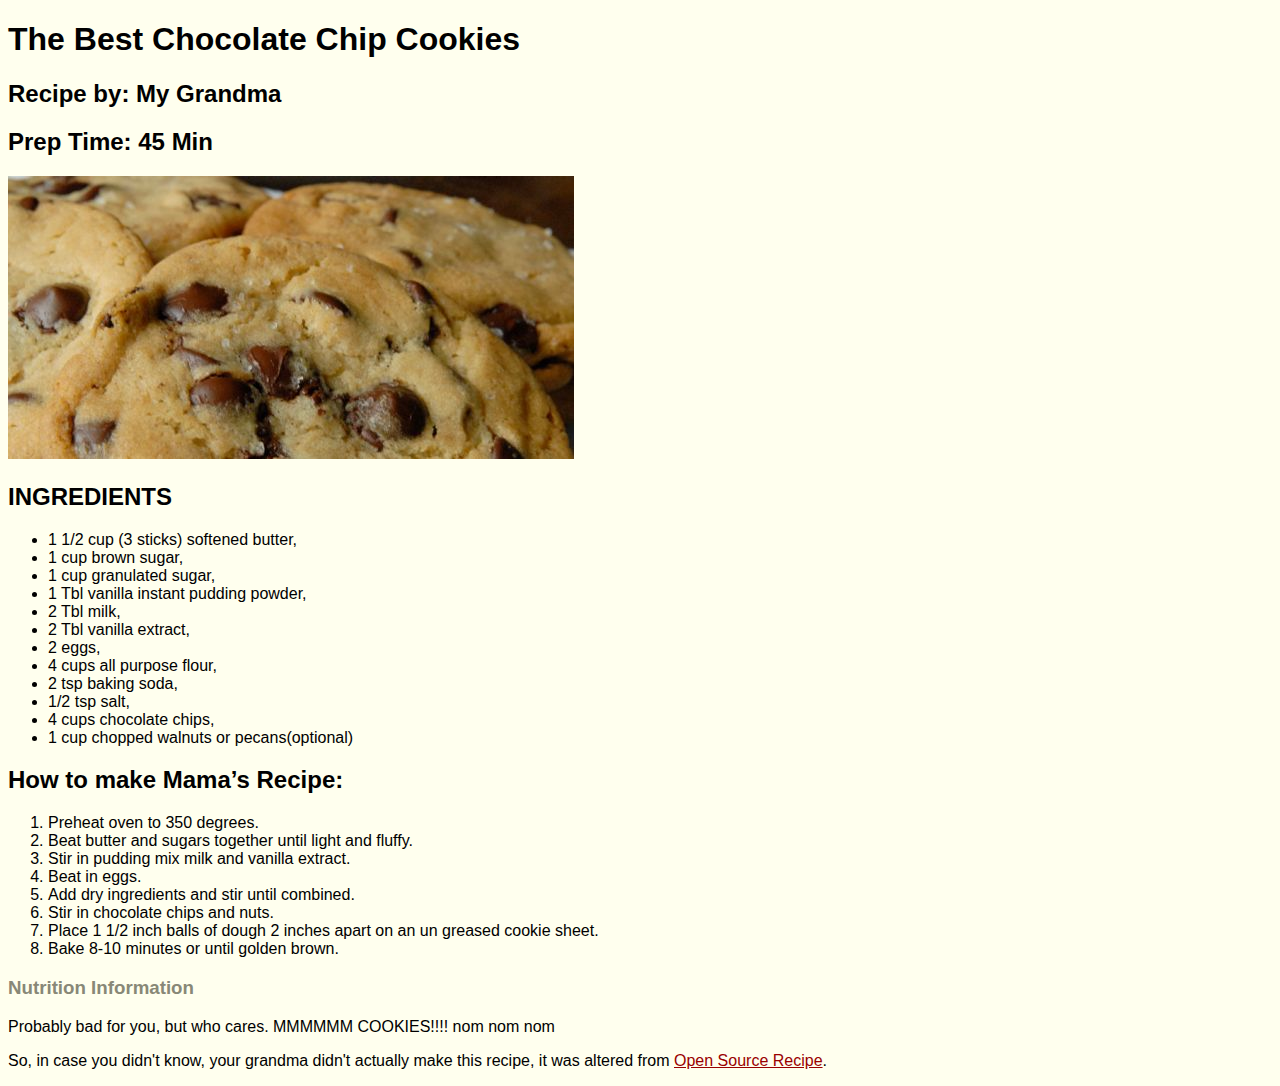
==== FEWD-L1EX3/index.html @ cc74a123 "Included both exercises" ====
<!doctype html>
<html>
    <head>
        <meta charset="utf-8">
    <title>The Best Chocolate Chip Cookies</title>
    <link href="cookies.css" type="text/css" rel="stylesheet"/>
    </head>
<body>
    <h1>The Best Chocolate Chip Cookies</h1>
    <h2>Recipe by: My Grandma</h2>
    <h2>Prep Time: 45 Min</h2>
    
    <img src="cookies.jpg">
    
    <h2>INGREDIENTS</h2>
   <ul>
    <li>1 1/2 cup (3 sticks) softened butter,</li>
    <li>1 cup brown sugar,</li>
    <li>1 cup granulated sugar,</li>
    <li>1 Tbl vanilla instant pudding powder,</li>
    <li>2 Tbl milk,</li>
    <li>2 Tbl vanilla extract,</li>
    <li>2 eggs,</li>
    <li>4 cups all purpose flour,</li>
    <li>2 tsp baking soda,</li>
    <li>1/2 tsp salt,</li>
    <li>4 cups chocolate chips,</li>
    <li>1 cup chopped walnuts or pecans(optional)</li>
    </ul>
    
<h2>How to make Mama’s Recipe:</h2>
    <ol>
    <li>Preheat oven to 350 degrees.</li>
    <li>Beat butter and sugars together until light and fluffy.</li>
    <li>Stir in pudding mix milk and vanilla extract.</li>
    <li>Beat in eggs.</li>
    <li>Add dry ingredients and stir until combined.</li>
    <li>Stir in chocolate chips and nuts.</li>
    <li>Place 1 1/2 inch balls of dough 2 inches apart on an un greased cookie sheet.</li>
    <li>Bake 8-10 minutes or until golden brown.</li>
    </ol>
     
    <h3>Nutrition Information</h3>
    <p>Probably bad for you, but who cares. MMMMMM COOKIES!!!! nom nom nom</p>
    <p>So, in case you didn't know, your grandma didn't actually make this recipe, it was altered from <a href="http://www.opensourcefood.com/people/Amanori/recipes/mamas-recipe-the-best-chocolate-chip-cookies">Open Source Recipe</a>.</p>
</body>
</html>
---- FEWD-L1EX3/cookies.css ----
html {
    background-color: #FFE;
}

body {
    border-bottom-color: black;
    font-family: sans-serif;
}

h3 {
    color: #887;
}

a {
    color: #900;
}

img {
    border-bottom-color: black
}
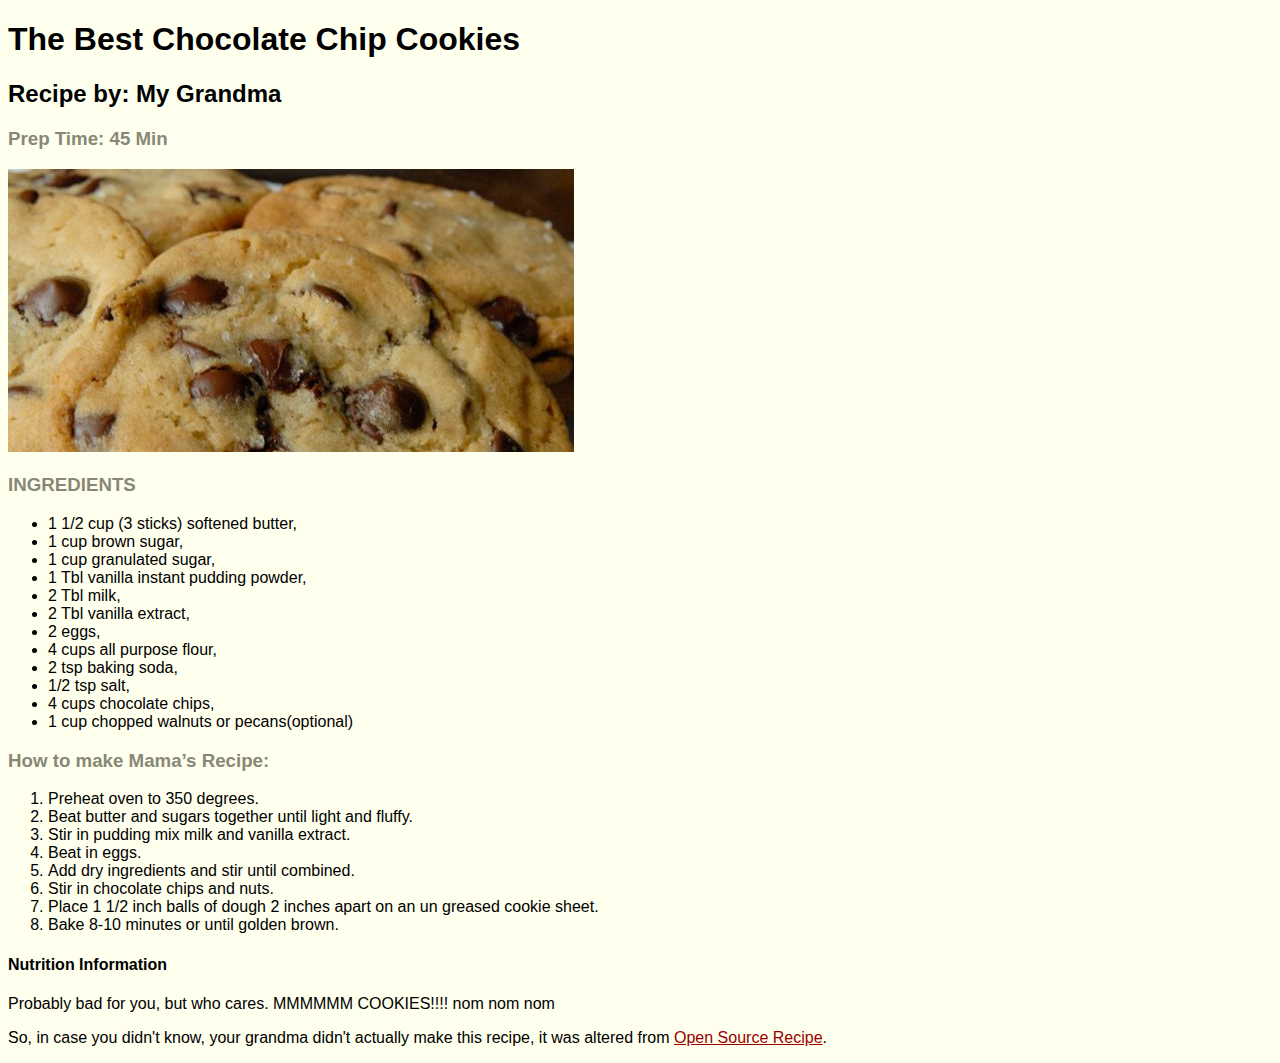
==== commit 7e22cdab: "asdf" ====
--- a/FEWD-L1EX3/index.html
+++ b/FEWD-L1EX3/index.html
@@ -8,11 +8,11 @@
 <body>
     <h1>The Best Chocolate Chip Cookies</h1>
     <h2>Recipe by: My Grandma</h2>
-    <h2>Prep Time: 45 Min</h2>
+    <h3>Prep Time: 45 Min</h3>
     
-    <img src="cookies.jpg">
+    <img src="cookies.jpg" alt="Cookies"/>
     
-    <h2>INGREDIENTS</h2>
+    <h3>INGREDIENTS</h3>
    <ul>
     <li>1 1/2 cup (3 sticks) softened butter,</li>
     <li>1 cup brown sugar,</li>
@@ -28,7 +28,7 @@
     <li>1 cup chopped walnuts or pecans(optional)</li>
     </ul>
     
-<h2>How to make Mama’s Recipe:</h2>
+<h3>How to make Mama’s Recipe:</h3>
     <ol>
     <li>Preheat oven to 350 degrees.</li>
     <li>Beat butter and sugars together until light and fluffy.</li>
@@ -40,7 +40,7 @@
     <li>Bake 8-10 minutes or until golden brown.</li>
     </ol>
      
-    <h3>Nutrition Information</h3>
+    <h4>Nutrition Information</h4>
     <p>Probably bad for you, but who cares. MMMMMM COOKIES!!!! nom nom nom</p>
     <p>So, in case you didn't know, your grandma didn't actually make this recipe, it was altered from <a href="http://www.opensourcefood.com/people/Amanori/recipes/mamas-recipe-the-best-chocolate-chip-cookies">Open Source Recipe</a>.</p>
 </body>
